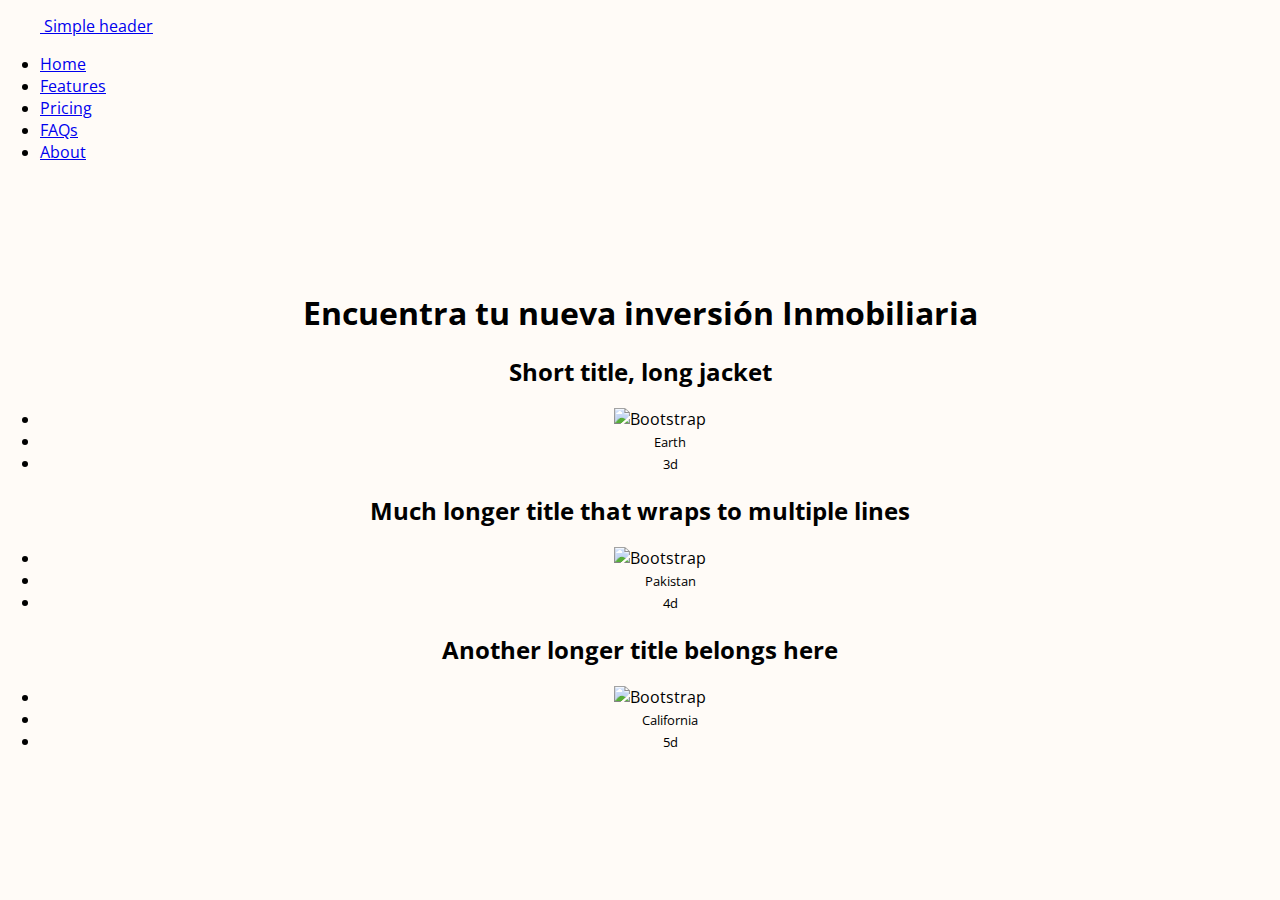
==== index.html @ 2a52db9a "Primer commit" ====
<!DOCTYPE html>
<html lang="en">
<head>
    <meta charset="UTF-8">
    <meta http-equiv="X-UA-Compatible" content="IE=edge">
    <meta name="viewport" content="width=device-width, initial-scale=1.0">
    <link rel="preconnect" href="https://fonts.googleapis.com">
    <link rel="preconnect" href="https://fonts.gstatic.com" crossorigin>
    <link href="https://fonts.googleapis.com/css2?family=Alegreya:wght@500;700;900&family=Open+Sans:wght@400;700&family=Slabo+27px&display=swap" rel="stylesheet">
    <link href="https://cdn.jsdelivr.net/npm/bootstrap@5.1.3/dist/css/bootstrap.min.css" rel="stylesheet" integrity="sha384-1BmE4kWBq78iYhFldvKuhfTAU6auU8tT94WrHftjDbrCEXSU1oBoqyl2QvZ6jIW3" crossorigin="anonymous">
    <link rel="stylesheet" href="output.css">
    <title>Inmobiliaria</title>
</head>
<body>
    <header class="d-flex flex-wrap justify-content-center py-3 mb-4 border-bottom">
        <a href="/" class="d-flex align-items-center mb-3 mb-md-0 me-md-auto text-dark text-decoration-none">
          <svg class="bi me-2" width="40" height="32"><use xlink:href="#bootstrap"></use></svg>
          <span class="fs-4">Simple header</span>
        </a>

        <ul class="nav nav-pills">
          <li class="nav-item"><a href="#" class="nav-link active" aria-current="page">Home</a></li>
          <li class="nav-item"><a href="#" class="nav-link">Features</a></li>
          <li class="nav-item"><a href="#" class="nav-link">Pricing</a></li>
          <li class="nav-item"><a href="#" class="nav-link">FAQs</a></li>
          <li class="nav-item"><a href="#" class="nav-link">About</a></li>
        </ul>
      </header>

    <main class="main">
        <h1>Encuentra tu nueva inversión Inmobiliaria</h1>

        <section>
        <div class="row row-cols-1 row-cols-lg-3 align-items-stretch g-4 py-5">
            <div class="col">
              <div class="card card-cover h-100 overflow-hidden text-white bg-dark rounded-5 shadow-lg" style="background-image: url('unsplash-photo-1.jpg');">
                <div class="d-flex flex-column h-100 p-5 pb-3 text-white text-shadow-1">
                  <h2 class="pt-5 mt-5 mb-4 display-6 lh-1 fw-bold">Short title, long jacket</h2>
                  <ul class="d-flex list-unstyled mt-auto">
                    <li class="me-auto">
                      <img src="https://github.com/twbs.png" alt="Bootstrap" width="32" height="32" class="rounded-circle border border-white">
                    </li>
                    <li class="d-flex align-items-center me-3">
                      <svg class="bi me-2" width="1em" height="1em"><use xlink:href="#geo-fill"></use></svg>
                      <small>Earth</small>
                    </li>
                    <li class="d-flex align-items-center">
                      <svg class="bi me-2" width="1em" height="1em"><use xlink:href="#calendar3"></use></svg>
                      <small>3d</small>
                    </li>
                  </ul>
                </div>
              </div>
            </div>

            <div class="col">
              <div class="card card-cover h-100 overflow-hidden text-white bg-dark rounded-5 shadow-lg" style="background-image: url('unsplash-photo-2.jpg');">
                <div class="d-flex flex-column h-100 p-5 pb-3 text-white text-shadow-1">
                  <h2 class="pt-5 mt-5 mb-4 display-6 lh-1 fw-bold">Much longer title that wraps to multiple lines</h2>
                  <ul class="d-flex list-unstyled mt-auto">
                    <li class="me-auto">
                      <img src="https://github.com/twbs.png" alt="Bootstrap" width="32" height="32" class="rounded-circle border border-white">
                    </li>
                    <li class="d-flex align-items-center me-3">
                      <svg class="bi me-2" width="1em" height="1em"><use xlink:href="#geo-fill"></use></svg>
                      <small>Pakistan</small>
                    </li>
                    <li class="d-flex align-items-center">
                      <svg class="bi me-2" width="1em" height="1em"><use xlink:href="#calendar3"></use></svg>
                      <small>4d</small>
                    </li>
                  </ul>
                </div>
              </div>
            </div>

            <div class="col">
              <div class="card card-cover h-100 overflow-hidden text-white bg-dark rounded-5 shadow-lg" style="background-image: url('unsplash-photo-3.jpg');">
                <div class="d-flex flex-column h-100 p-5 pb-3 text-shadow-1">
                  <h2 class="pt-5 mt-5 mb-4 display-6 lh-1 fw-bold">Another longer title belongs here</h2>
                  <ul class="d-flex list-unstyled mt-auto">
                    <li class="me-auto">
                      <img src="https://github.com/twbs.png" alt="Bootstrap" width="32" height="32" class="rounded-circle border border-white">
                    </li>
                    <li class="d-flex align-items-center me-3">
                      <svg class="bi me-2" width="1em" height="1em"><use xlink:href="#geo-fill"></use></svg>
                      <small>California</small>
                    </li>
                    <li class="d-flex align-items-center">
                      <svg class="bi me-2" width="1em" height="1em"><use xlink:href="#calendar3"></use></svg>
                      <small>5d</small>
                    </li>
                  </ul>
                </div>
              </div>
            </div>
          </div>
        </section>

    </main>

</body>

</html>
---- output.css ----
body {
  background-color: #fffbf7;
  margin: 0;
  font-family: "Open Sans", sans-serif;
}

.navbar-brand img {
  max-width: 5rem;
}

.header {
  position: fixed;
  top: 0;
  left: 0;
  right: 0;
  background-color: #fffbf7;
}

.main {
  margin-top: 8rem;
  text-align: center;
}

/*# sourceMappingURL=output.css.map */
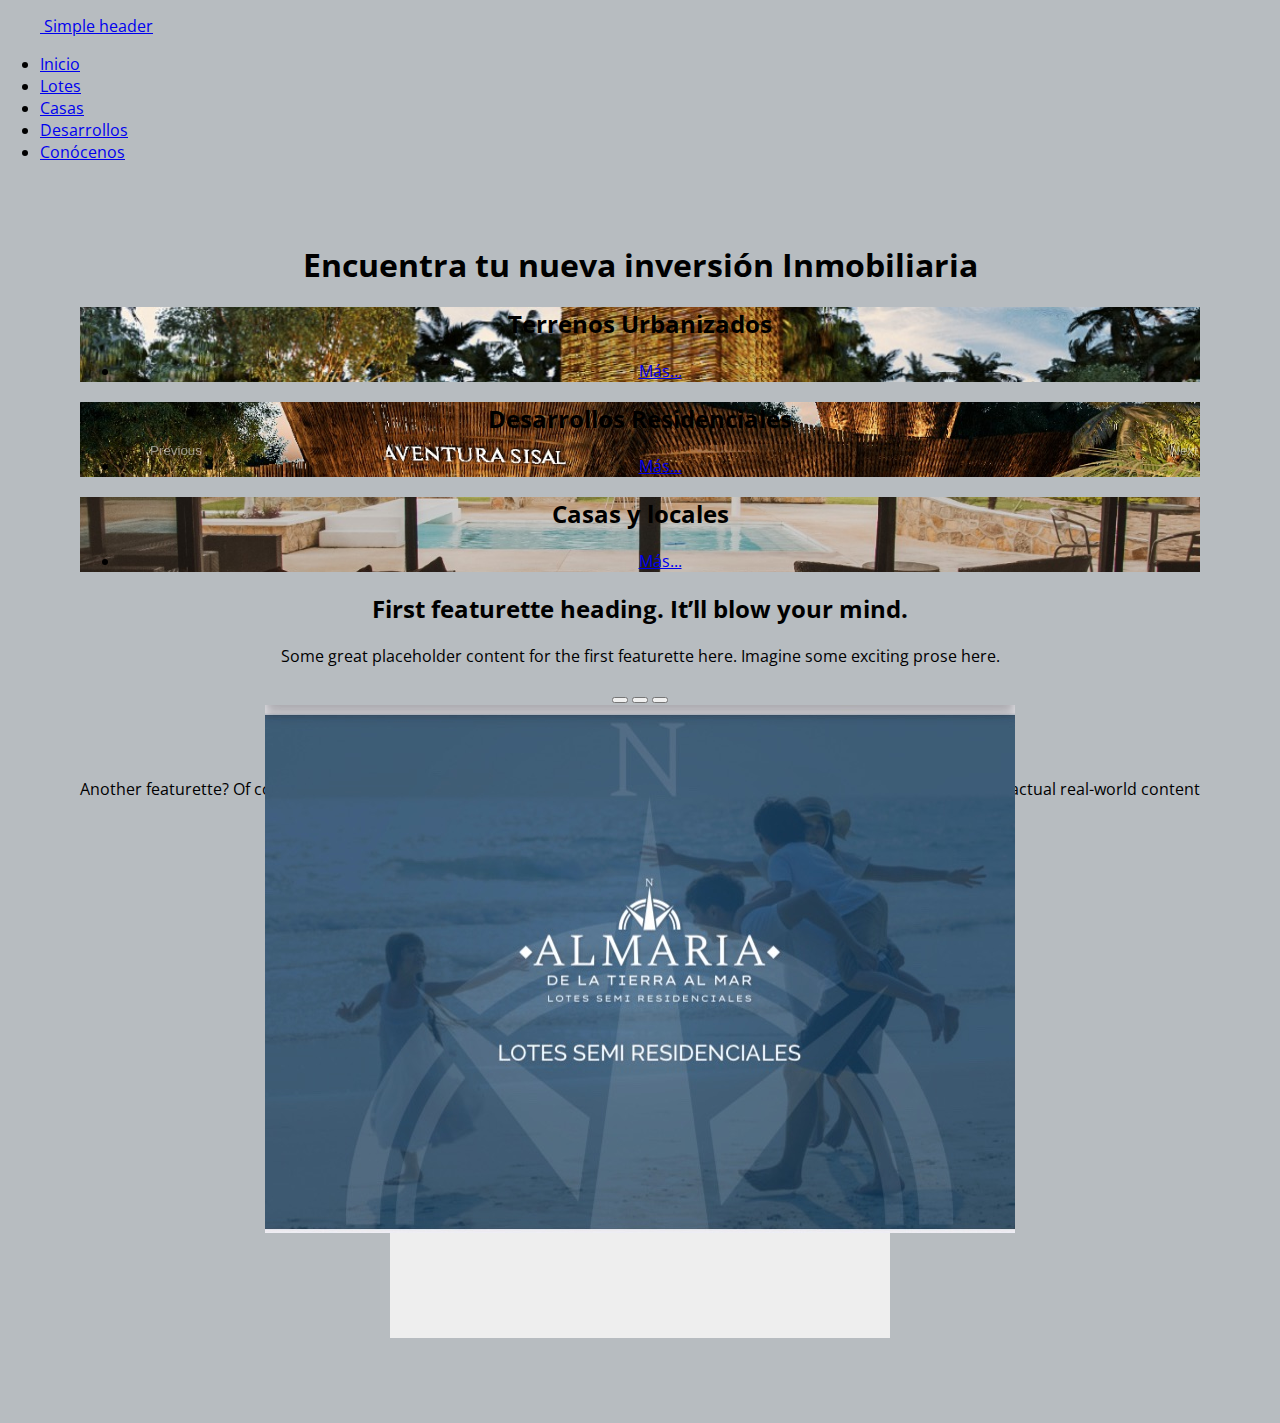
==== commit 20eb60eb: "Proyecto 1" ====
--- a/index.html
+++ b/index.html
@@ -13,40 +13,34 @@
 </head>
 <body>
     <header class="d-flex flex-wrap justify-content-center py-3 mb-4 border-bottom">
-        <a href="/" class="d-flex align-items-center mb-3 mb-md-0 me-md-auto text-dark text-decoration-none">
-          <svg class="bi me-2" width="40" height="32"><use xlink:href="#bootstrap"></use></svg>
+        <a href="#" class="d-flex align-items-center mb-3 mb-md-0 me-md-auto text-dark text-decoration-none">
+          <svg class="bi me-2" width="40" height="32"><use src="assets/Gif/Logo.gif"></use></svg>
           <span class="fs-4">Simple header</span>
         </a>
 
         <ul class="nav nav-pills">
-          <li class="nav-item"><a href="#" class="nav-link active" aria-current="page">Home</a></li>
-          <li class="nav-item"><a href="#" class="nav-link">Features</a></li>
-          <li class="nav-item"><a href="#" class="nav-link">Pricing</a></li>
-          <li class="nav-item"><a href="#" class="nav-link">FAQs</a></li>
-          <li class="nav-item"><a href="#" class="nav-link">About</a></li>
+          <li class="nav-item"><a href="#" class="nav-link active" aria-current="page">Inicio</a></li>
+          <li class="nav-item"><a href="#" class="nav-link">Lotes</a></li>
+          <li class="nav-item"><a href="#" class="nav-link">Casas</a></li>
+          <li class="nav-item"><a href="#" class="nav-link">Desarrollos</a></li>
+          <li class="nav-item"><a href="#" class="nav-link">Conócenos</a></li>
         </ul>
       </header>
 
     <main class="main">
         <h1>Encuentra tu nueva inversión Inmobiliaria</h1>
 
-        <section>
-        <div class="row row-cols-1 row-cols-lg-3 align-items-stretch g-4 py-5">
+        <section class="">
+        <div class="row row-cols-1 row-cols-md-3 align-items-stretch g-4 py-5">
             <div class="col">
-              <div class="card card-cover h-100 overflow-hidden text-white bg-dark rounded-5 shadow-lg" style="background-image: url('unsplash-photo-1.jpg');">
+              <div class="card card-cover h-100 overflow-hidden text-white bg-dark rounded-5 shadow-lg" style="background-image: url('assets/Sinan/Sinan1.jpg');">
                 <div class="d-flex flex-column h-100 p-5 pb-3 text-white text-shadow-1">
-                  <h2 class="pt-5 mt-5 mb-4 display-6 lh-1 fw-bold">Short title, long jacket</h2>
+                    <h2 class="pt-5 mt-5 mb-4 display-6 lh-1 fw-bold">Terrenos Urbanizados</h2>
                   <ul class="d-flex list-unstyled mt-auto">
-                    <li class="me-auto">
-                      <img src="https://github.com/twbs.png" alt="Bootstrap" width="32" height="32" class="rounded-circle border border-white">
-                    </li>
-                    <li class="d-flex align-items-center me-3">
-                      <svg class="bi me-2" width="1em" height="1em"><use xlink:href="#geo-fill"></use></svg>
-                      <small>Earth</small>
-                    </li>
                     <li class="d-flex align-items-center">
-                      <svg class="bi me-2" width="1em" height="1em"><use xlink:href="#calendar3"></use></svg>
-                      <small>3d</small>
+                        <a href="#" class="btn btn-info">
+                            Más...
+                        </a>
                     </li>
                   </ul>
                 </div>
@@ -54,20 +48,14 @@
             </div>
 
             <div class="col">
-              <div class="card card-cover h-100 overflow-hidden text-white bg-dark rounded-5 shadow-lg" style="background-image: url('unsplash-photo-2.jpg');">
+              <div class="card card-cover h-100 overflow-hidden text-white bg-dark rounded-5 shadow-lg" style="background-image: url('assets/Nikte/Nikte4.jpg');">
                 <div class="d-flex flex-column h-100 p-5 pb-3 text-white text-shadow-1">
-                  <h2 class="pt-5 mt-5 mb-4 display-6 lh-1 fw-bold">Much longer title that wraps to multiple lines</h2>
+                    <h2 class="pt-5 mt-5 mb-4 display-6 lh-1 fw-bold">Desarrollos Residenciales</h2>
                   <ul class="d-flex list-unstyled mt-auto">
-                    <li class="me-auto">
-                      <img src="https://github.com/twbs.png" alt="Bootstrap" width="32" height="32" class="rounded-circle border border-white">
-                    </li>
                     <li class="d-flex align-items-center me-3">
-                      <svg class="bi me-2" width="1em" height="1em"><use xlink:href="#geo-fill"></use></svg>
-                      <small>Pakistan</small>
-                    </li>
-                    <li class="d-flex align-items-center">
-                      <svg class="bi me-2" width="1em" height="1em"><use xlink:href="#calendar3"></use></svg>
-                      <small>4d</small>
+                        <a href="#" class="btn btn-info">
+                            Más...
+                        </a>
                     </li>
                   </ul>
                 </div>
@@ -75,20 +63,14 @@
             </div>
 
             <div class="col">
-              <div class="card card-cover h-100 overflow-hidden text-white bg-dark rounded-5 shadow-lg" style="background-image: url('unsplash-photo-3.jpg');">
+              <div class="card card-cover h-100 overflow-hidden text-white bg-dark rounded-5 shadow-lg" style="background-image: url('assets/casas/Dzitya5.jpg');">
                 <div class="d-flex flex-column h-100 p-5 pb-3 text-shadow-1">
-                  <h2 class="pt-5 mt-5 mb-4 display-6 lh-1 fw-bold">Another longer title belongs here</h2>
+                  <h2 class="pt-5 mt-5 mb-4 display-6 lh-1 fw-bold"> Casas y locales</h2>
                   <ul class="d-flex list-unstyled mt-auto">
-                    <li class="me-auto">
-                      <img src="https://github.com/twbs.png" alt="Bootstrap" width="32" height="32" class="rounded-circle border border-white">
-                    </li>
                     <li class="d-flex align-items-center me-3">
-                      <svg class="bi me-2" width="1em" height="1em"><use xlink:href="#geo-fill"></use></svg>
-                      <small>California</small>
-                    </li>
-                    <li class="d-flex align-items-center">
-                      <svg class="bi me-2" width="1em" height="1em"><use xlink:href="#calendar3"></use></svg>
-                      <small>5d</small>
+                     <a href="#" class="btn btn-info">
+                            Más...
+                        </a>
                     </li>
                   </ul>
                 </div>
@@ -97,6 +79,62 @@
           </div>
         </section>
 
+        <section>
+            <article>
+                <div class="row featurette">
+                    <div class="col-md-7">
+                        <h2 class="featurette-heading">First featurette heading. <span class="text-muted">It’ll blow your mind.</span></h2>
+                        <p class="lead">Some great placeholder content for the first featurette here. Imagine some exciting prose here.</p>
+                    </div>
+                    <div class="col-md-5">
+                        <div id="carouselExampleIndicators" class="carousel slide" data-bs-ride="carousel">
+                            <div class="carousel-indicators">
+                              <button type="button" data-bs-target="#carouselExampleIndicators" data-bs-slide-to="0" class="active" aria-current="true" aria-label="Slide 1"></button>
+                              <button type="button" data-bs-target="#carouselExampleIndicators" data-bs-slide-to="1" aria-label="Slide 2"></button>
+                              <button type="button" data-bs-target="#carouselExampleIndicators" data-bs-slide-to="2" aria-label="Slide 3"></button>
+                            </div>
+                            <div class="carousel-inner">
+                              <div class="carousel-item active">
+                                <img src="assets/Almalaria/logo.jpg" class="d-block w-100" alt="...">
+                              </div>
+                              <div class="carousel-item">
+                                <img src="assets/Almalaria/alma1.jpg" class="d-block w-100" alt="...">
+                              </div>
+                              <div class="carousel-item">
+                                <img src="assets/Almalaria/almaMap.jpg" class="d-block w-100" alt="...">
+                              </div>
+                            </div>
+                            <button class="carousel-control-prev" type="button" data-bs-target="#carouselExampleIndicators" data-bs-slide="prev">
+                              <span class="carousel-control-prev-icon" aria-hidden="true"></span>
+                              <span class="visually-hidden">Previous</span>
+                            </button>
+                            <button class="carousel-control-next" type="button" data-bs-target="#carouselExampleIndicators" data-bs-slide="next">
+                              <span class="carousel-control-next-icon" aria-hidden="true"></span>
+                              <span class="visually-hidden">Next</span>
+                            </button>
+                          </div>
+                    </div>
+                </div>
+            </article>
+
+            <article>
+                <div class="row featurette">
+                    <div class="col-md-7 order-md-2">
+                      <h2 class="featurette-heading">Oh yeah, it’s that good. <span class="text-muted">See for yourself.</span></h2>
+                      <p class="lead">Another featurette? Of course. More placeholder content here to give you an idea of how this layout would work with some actual real-world content in place.</p>
+                    </div>
+
+                    <div class="col-md-5 order-md-1">
+                        <svg class="bd-placeholder-img bd-placeholder-img-lg featurette-image img-fluid mx-auto" width="500" height="500" xmlns="http://www.w3.org/2000/svg" role="img" aria-label="Placeholder: 500x500" preserveAspectRatio="xMidYMid slice" focusable="false">
+                            <title>Placeholder</title>
+                            <rect width="100%" height="100%" fill="#eee"></rect>
+                            <text x="50%" y="50%" fill="#aaa" dy=".3em">500x500</text>
+                        </svg>
+                    </div>
+                  </div>
+            </article>
+        </section>
+
     </main>
 
 </body>
--- a/output.css
+++ b/output.css
@@ -1,24 +1,89 @@
+[type=button]:not(:disabled), [type=reset]:not(:disabled), [type=submit]:not(:disabled), button:not(:disabled) {
+  cursor: pointer;
+}
+
+.carousel-control-next {
+  right: 0;
+}
+
+.carousel-control-next, .carousel-control-prev {
+  position: absolute;
+  top: 0;
+  bottom: 0;
+  z-index: 1;
+  display: flex;
+  align-items: center;
+  justify-content: center;
+  width: 15%;
+  padding: 0;
+  color: #fff;
+  text-align: center;
+  background: 0 0;
+  border: 0;
+  opacity: 0.5;
+  transition: opacity 0.15s ease;
+}
+
 body {
-  background-color: #fffbf7;
+  background-color: #b7bcc0;
   margin: 0;
   font-family: "Open Sans", sans-serif;
 }
 
-.navbar-brand img {
-  max-width: 5rem;
-}
-
 .header {
-  position: fixed;
-  top: 0;
-  left: 0;
-  right: 0;
-  background-color: #fffbf7;
+  margin: 3em;
 }
 
 .main {
-  margin-top: 8rem;
+  margin: 5rem;
   text-align: center;
 }
 
+.card-cover {
+  background-repeat: no-repeat;
+  background-position: center center;
+  background-size: cover;
+}
+
+.carousel-item-next, .carousel-item-prev, .carousel-item.active {
+  display: block;
+}
+
+.carousel-item {
+  position: relative;
+  display: none;
+  float: left;
+  width: 100%;
+  margin-right: -100%;
+  -webkit-backface-visibility: hidden;
+  backface-visibility: hidden;
+  transition: transform 0.6s ease-in-out;
+}
+
+.carousel-control-next {
+  right: 0;
+}
+
+.carousel-control-next, .carousel-control-prev {
+  position: absolute;
+  top: 0;
+  bottom: 0;
+  z-index: 1;
+  display: flex;
+  align-items: center;
+  justify-content: center;
+  width: 15%;
+  padding: 0;
+  color: #fff;
+  text-align: center;
+  background: 0 0;
+  border: 0;
+  opacity: 0.5;
+  transition: opacity 0.15s ease;
+}
+
+[type=button], [type=reset], [type=submit], button {
+  -webkit-appearance: button;
+}
+
 /*# sourceMappingURL=output.css.map */
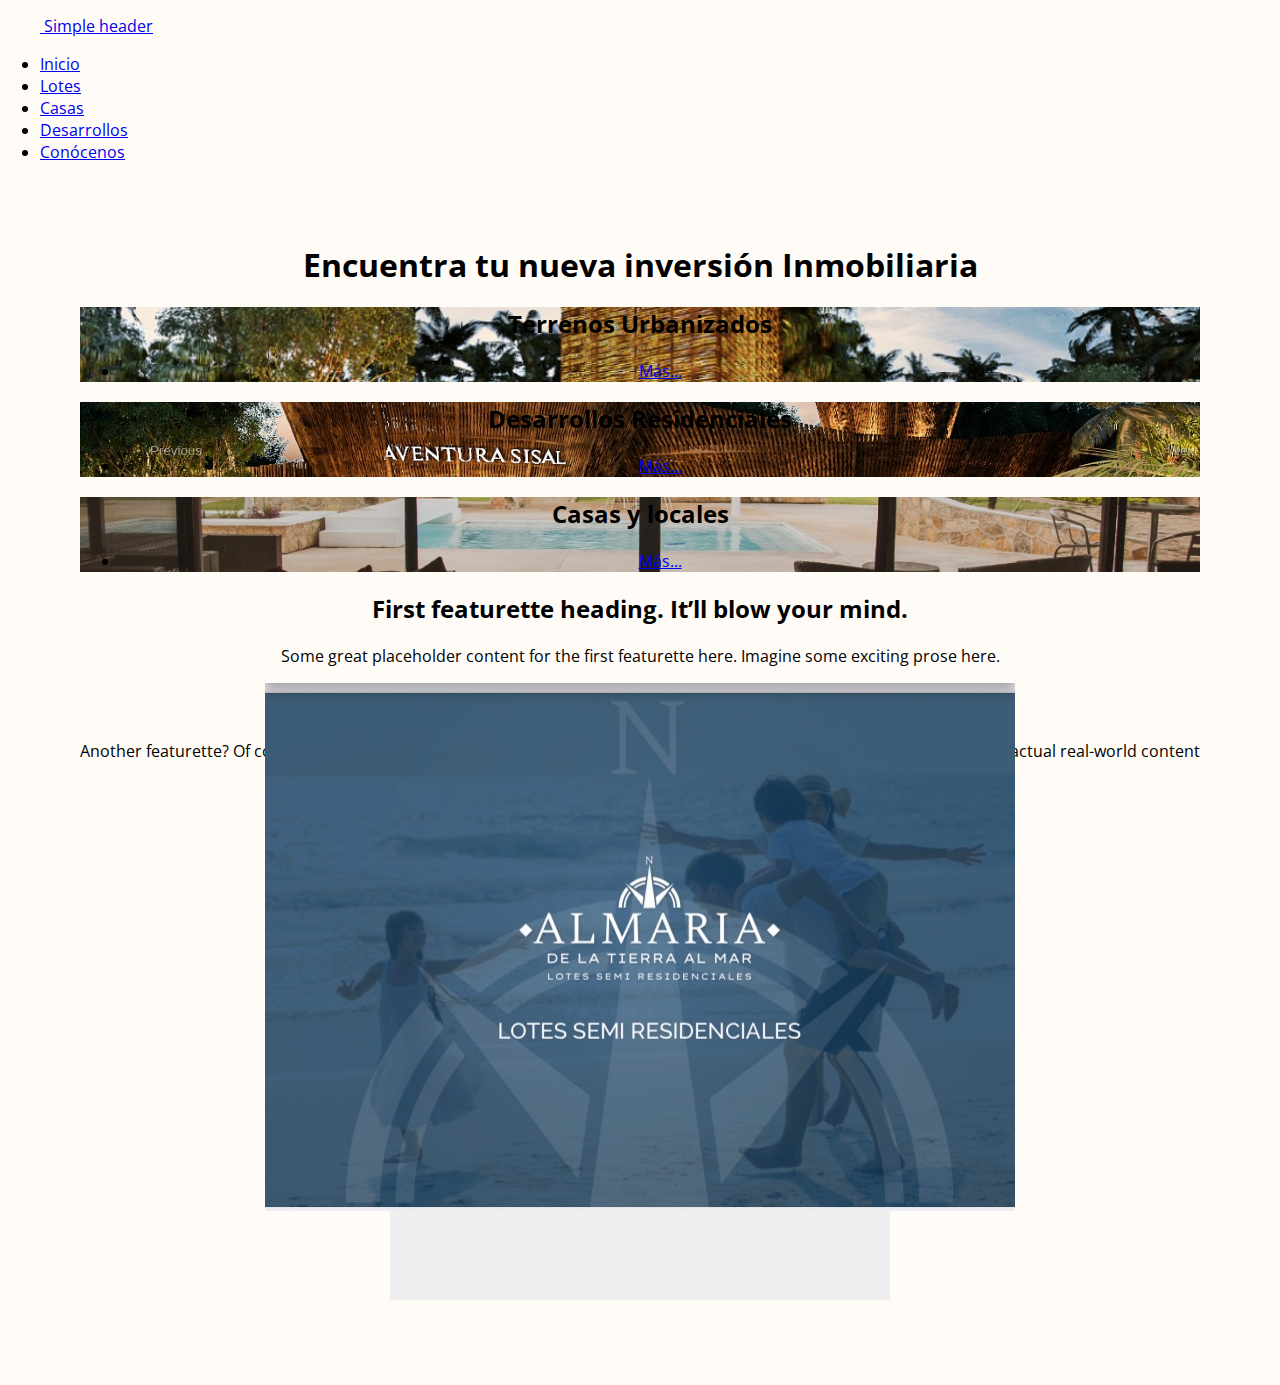
==== commit 97449df5: "carrucel" ====
--- a/index.html
+++ b/index.html
@@ -87,12 +87,7 @@
                         <p class="lead">Some great placeholder content for the first featurette here. Imagine some exciting prose here.</p>
                     </div>
                     <div class="col-md-5">
-                        <div id="carouselExampleIndicators" class="carousel slide" data-bs-ride="carousel">
-                            <div class="carousel-indicators">
-                              <button type="button" data-bs-target="#carouselExampleIndicators" data-bs-slide-to="0" class="active" aria-current="true" aria-label="Slide 1"></button>
-                              <button type="button" data-bs-target="#carouselExampleIndicators" data-bs-slide-to="1" aria-label="Slide 2"></button>
-                              <button type="button" data-bs-target="#carouselExampleIndicators" data-bs-slide-to="2" aria-label="Slide 3"></button>
-                            </div>
+                        <div id="carouselExampleControls" class="carousel slide" data-bs-ride="carousel">
                             <div class="carousel-inner">
                               <div class="carousel-item active">
                                 <img src="assets/Almalaria/logo.jpg" class="d-block w-100" alt="...">
@@ -104,11 +99,11 @@
                                 <img src="assets/Almalaria/almaMap.jpg" class="d-block w-100" alt="...">
                               </div>
                             </div>
-                            <button class="carousel-control-prev" type="button" data-bs-target="#carouselExampleIndicators" data-bs-slide="prev">
+                            <button class="carousel-control-prev" type="button" data-bs-target="#carouselExampleControls" data-bs-slide="prev">
                               <span class="carousel-control-prev-icon" aria-hidden="true"></span>
                               <span class="visually-hidden">Previous</span>
                             </button>
-                            <button class="carousel-control-next" type="button" data-bs-target="#carouselExampleIndicators" data-bs-slide="next">
+                            <button class="carousel-control-next" type="button" data-bs-target="#carouselExampleControls" data-bs-slide="next">
                               <span class="carousel-control-next-icon" aria-hidden="true"></span>
                               <span class="visually-hidden">Next</span>
                             </button>
--- a/output.css
+++ b/output.css
@@ -25,7 +25,7 @@
 }
 
 body {
-  background-color: #b7bcc0;
+  background-color: #fffbf7;
   margin: 0;
   font-family: "Open Sans", sans-serif;
 }
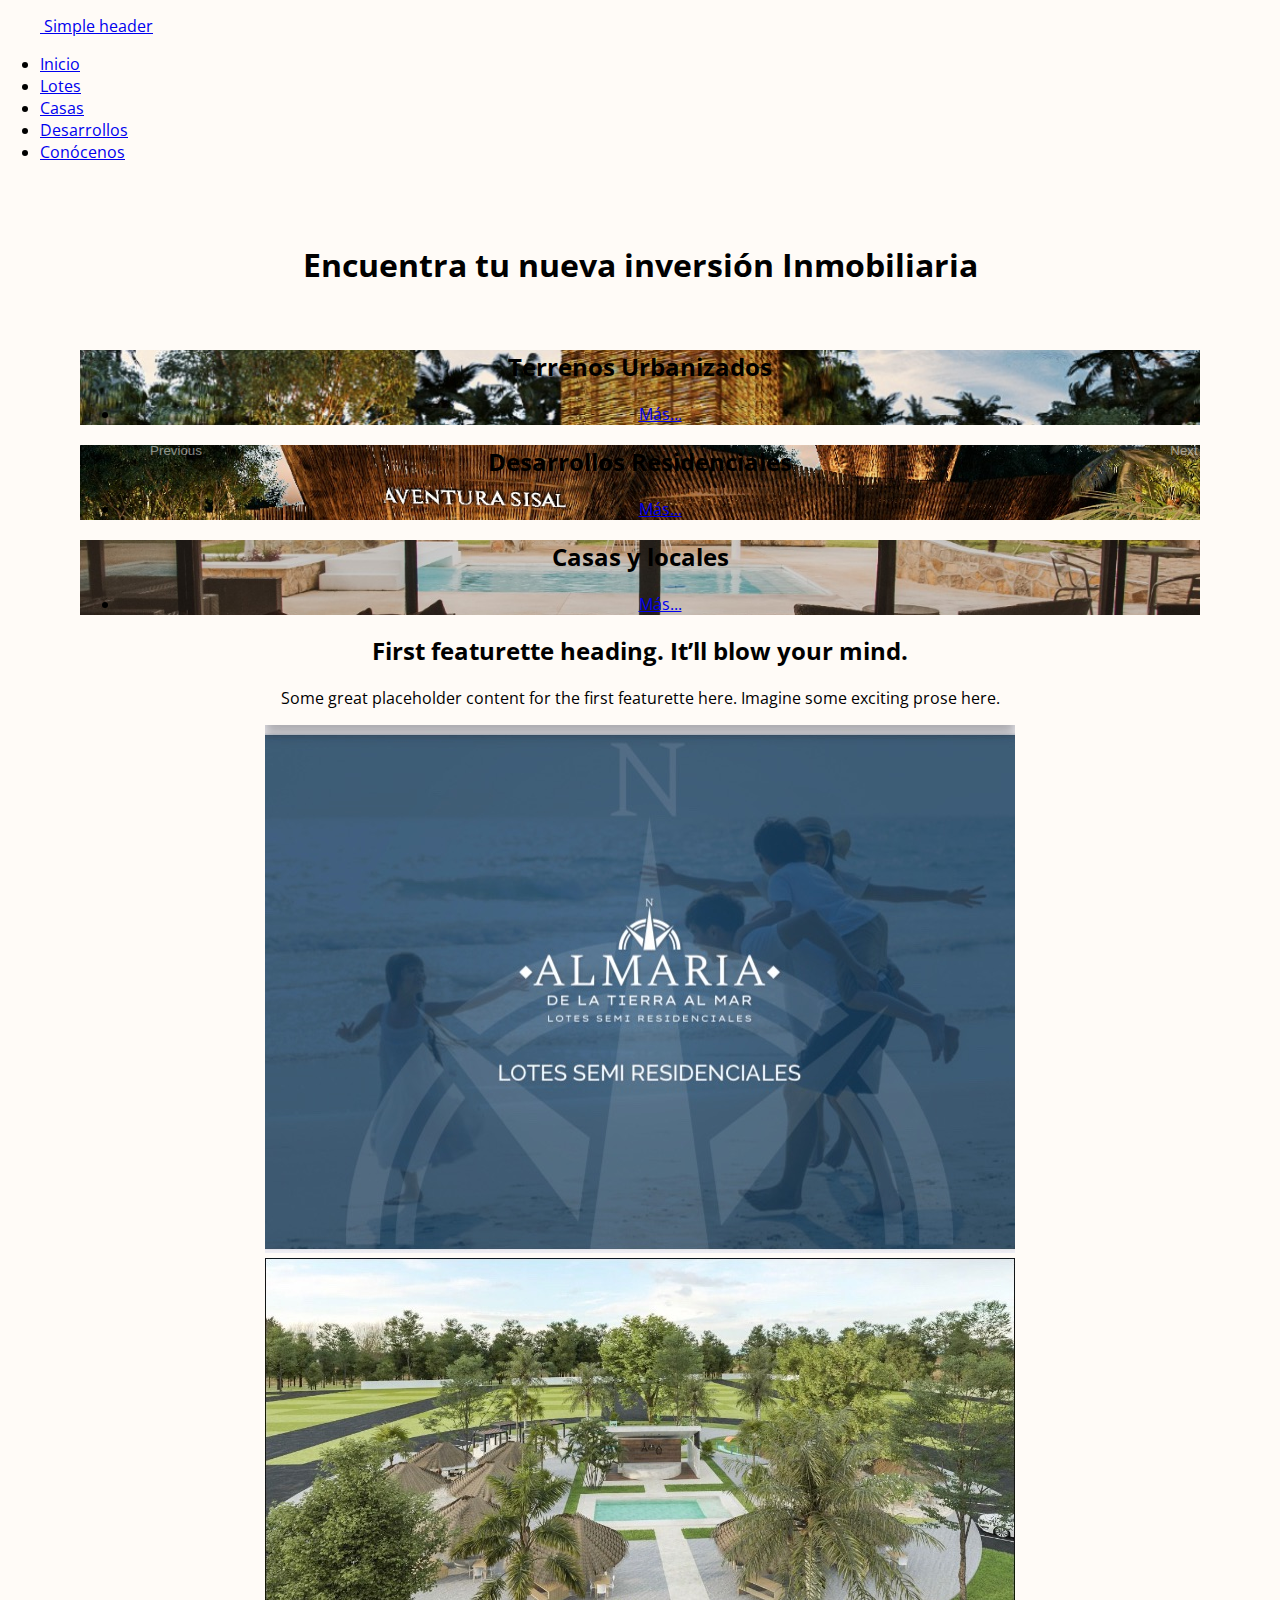
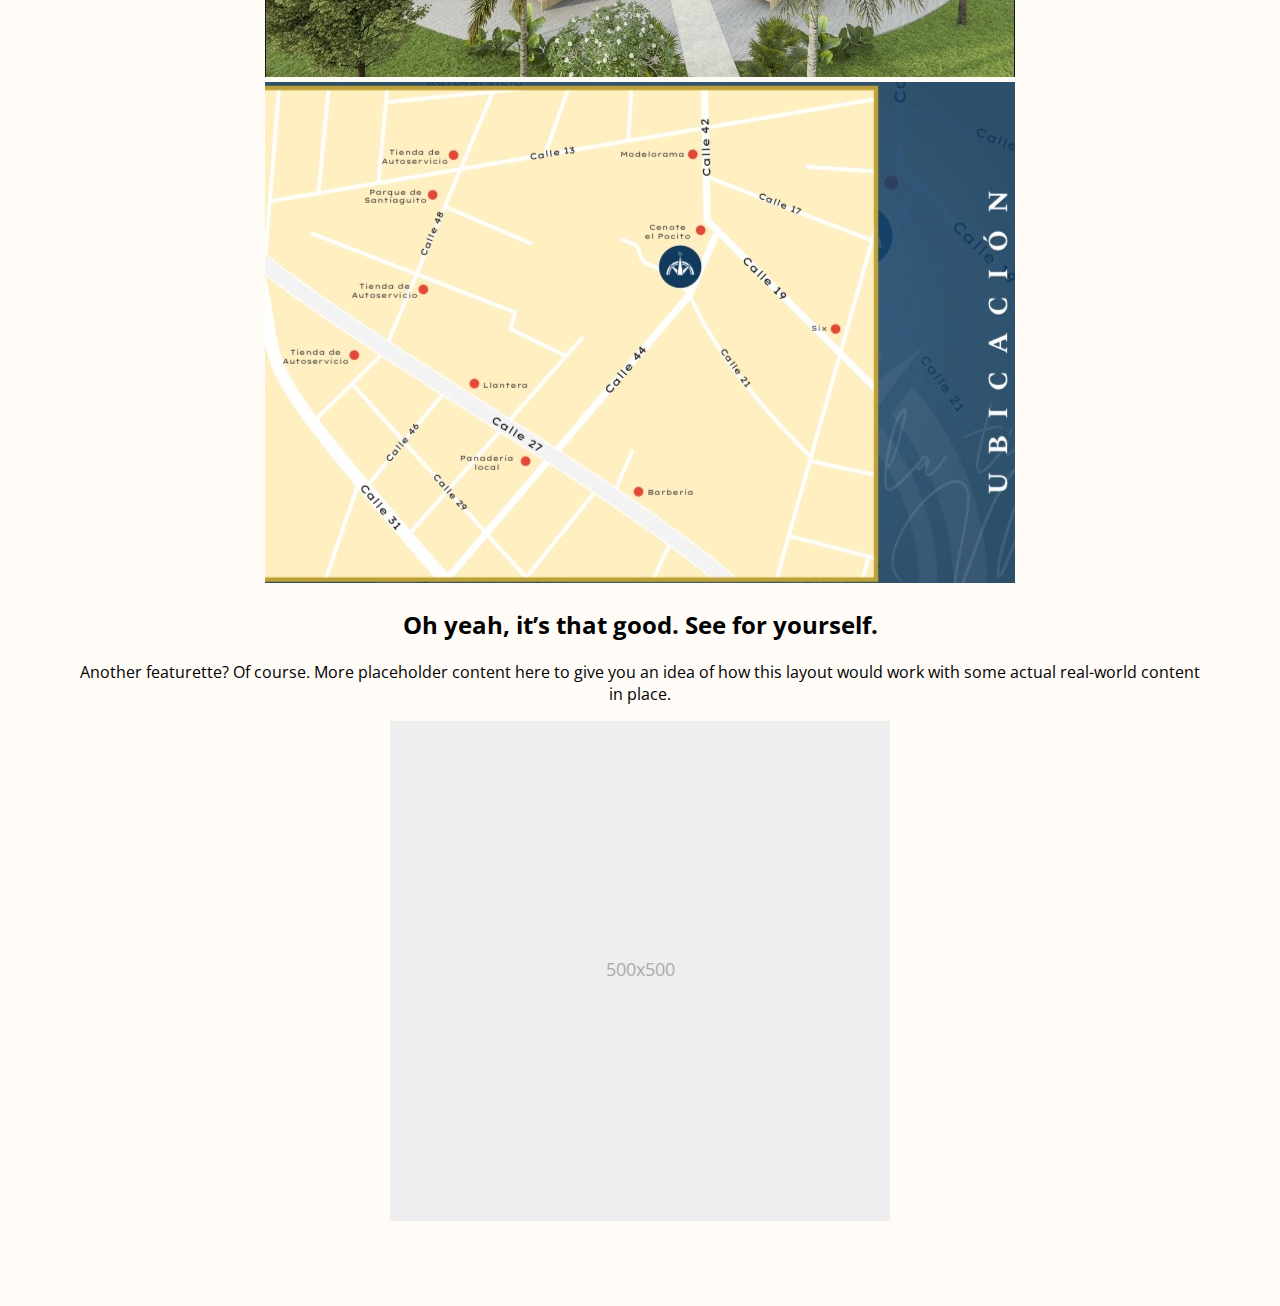
==== commit 78677982: "js bootstarp" ====
--- a/index.html
+++ b/index.html
@@ -20,7 +20,7 @@
 
         <ul class="nav nav-pills">
           <li class="nav-item"><a href="#" class="nav-link active" aria-current="page">Inicio</a></li>
-          <li class="nav-item"><a href="#" class="nav-link">Lotes</a></li>
+          <li class="nav-item"><a href="lotes.html" class="nav-link">Lotes</a></li>
           <li class="nav-item"><a href="#" class="nav-link">Casas</a></li>
           <li class="nav-item"><a href="#" class="nav-link">Desarrollos</a></li>
           <li class="nav-item"><a href="#" class="nav-link">Conócenos</a></li>
@@ -30,7 +30,7 @@
     <main class="main">
         <h1>Encuentra tu nueva inversión Inmobiliaria</h1>
 
-        <section class="">
+        <section class="galery">
         <div class="row row-cols-1 row-cols-md-3 align-items-stretch g-4 py-5">
             <div class="col">
               <div class="card card-cover h-100 overflow-hidden text-white bg-dark rounded-5 shadow-lg" style="background-image: url('assets/Sinan/Sinan1.jpg');">
@@ -131,7 +131,8 @@
         </section>
 
     </main>
-
+    <script src="https://cdn.jsdelivr.net/npm/bootstrap@5.1.3/dist/js/bootstrap.bundle.min.js" integrity="sha384-ka7Sk0Gln4gmtz2MlQnikT1wXgYsOg+OMhuP+IlRH9sENBO0LRn5q+8nbTov4+1p" crossorigin="anonymous"></script>
+   
 </body>
 
 </html>--- a/output.css
+++ b/output.css
@@ -39,51 +39,41 @@
   text-align: center;
 }
 
+h1 {
+  margin-bottom: 2em;
+}
+
 .card-cover {
   background-repeat: no-repeat;
   background-position: center center;
   background-size: cover;
 }
 
-.carousel-item-next, .carousel-item-prev, .carousel-item.active {
-  display: block;
+.bd-placeholder-img-lg {
+  font-size: calc(1.475rem + 2.7vw);
 }
 
-.carousel-item {
-  position: relative;
-  display: none;
-  float: left;
-  width: 100%;
-  margin-right: -100%;
-  -webkit-backface-visibility: hidden;
-  backface-visibility: hidden;
-  transition: transform 0.6s ease-in-out;
+.bd-placeholder-img {
+  font-size: 1.125rem;
+  text-anchor: middle;
+  -webkit-user-select: none;
+  -moz-user-select: none;
+  user-select: none;
 }
 
-.carousel-control-next {
+.carousel-indicators {
+  position: absolute;
   right: 0;
-}
-
-.carousel-control-next, .carousel-control-prev {
-  position: absolute;
-  top: 0;
   bottom: 0;
-  z-index: 1;
+  left: 0;
+  z-index: 2;
   display: flex;
-  align-items: center;
   justify-content: center;
-  width: 15%;
   padding: 0;
-  color: #fff;
-  text-align: center;
-  background: 0 0;
-  border: 0;
-  opacity: 0.5;
-  transition: opacity 0.15s ease;
-}
-
-[type=button], [type=reset], [type=submit], button {
-  -webkit-appearance: button;
+  margin-right: 15%;
+  margin-bottom: 1rem;
+  margin-left: 15%;
+  list-style: none;
 }
 
 /*# sourceMappingURL=output.css.map */
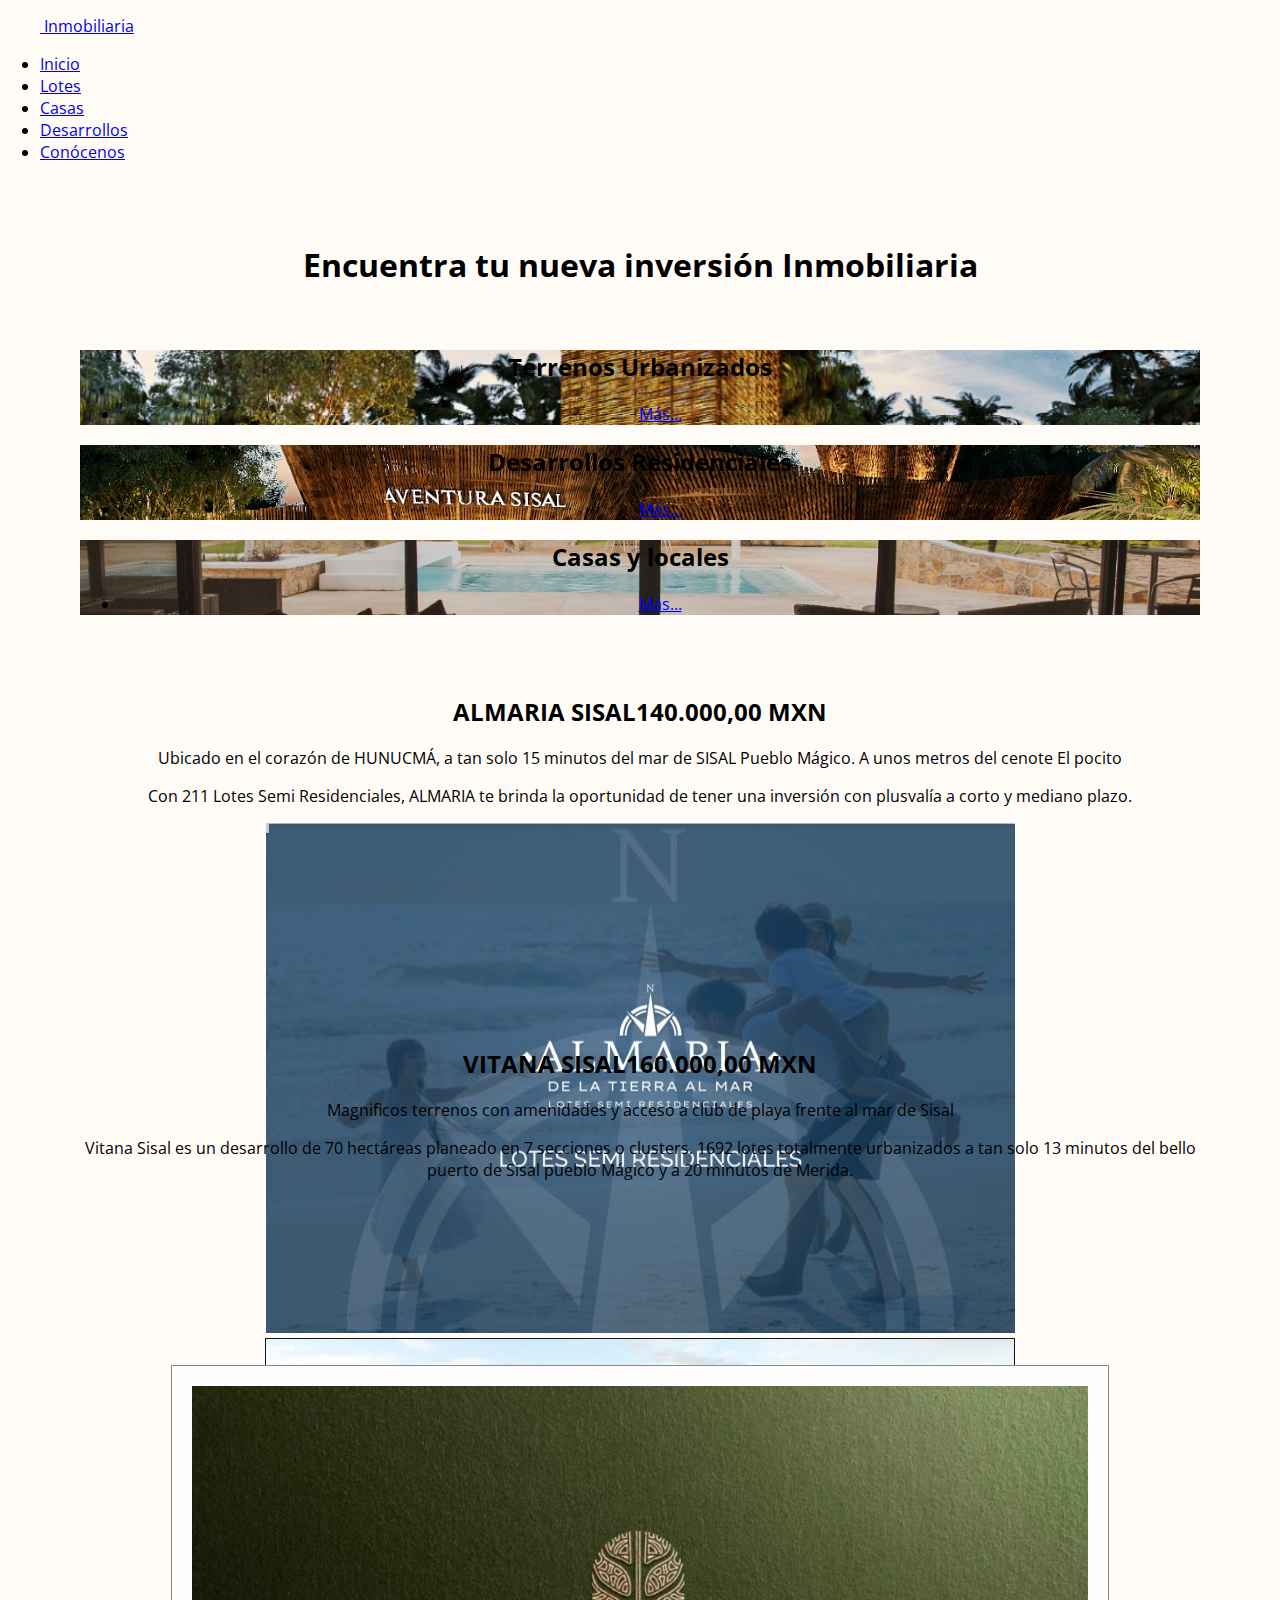
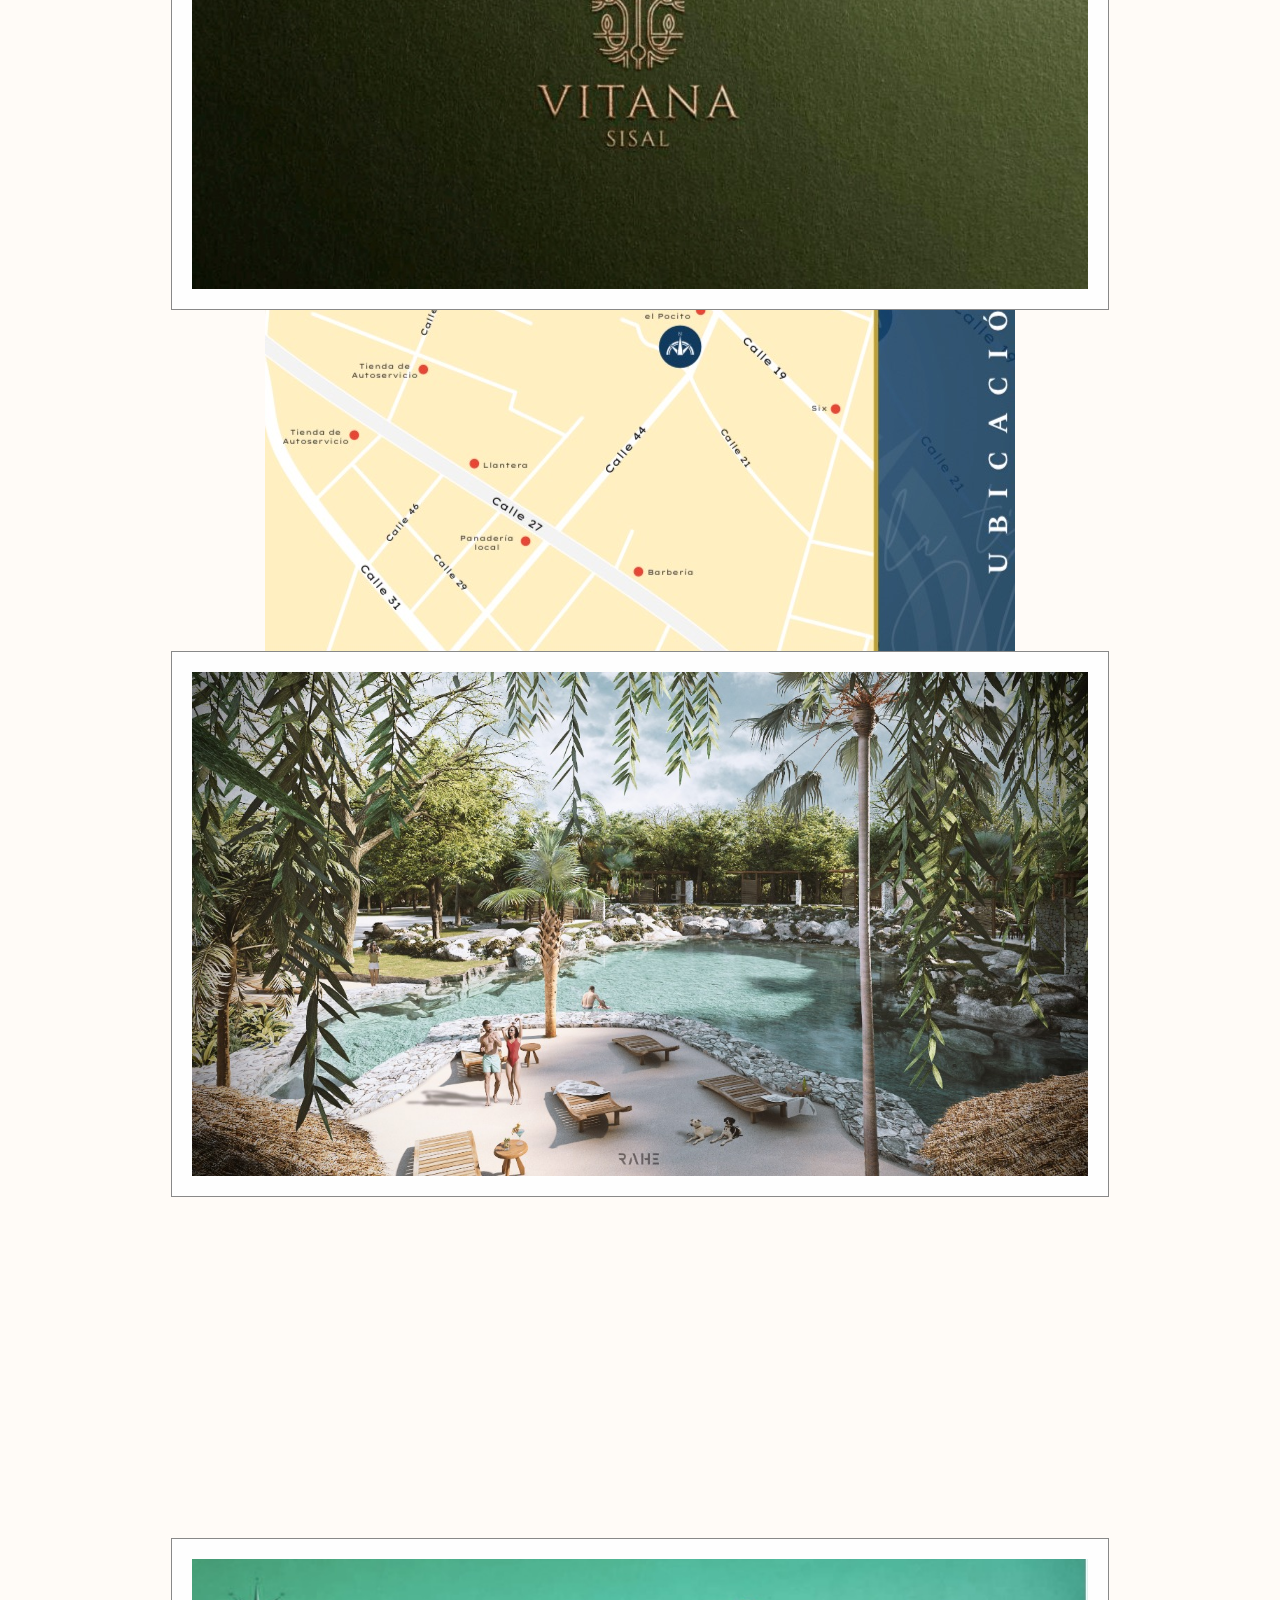
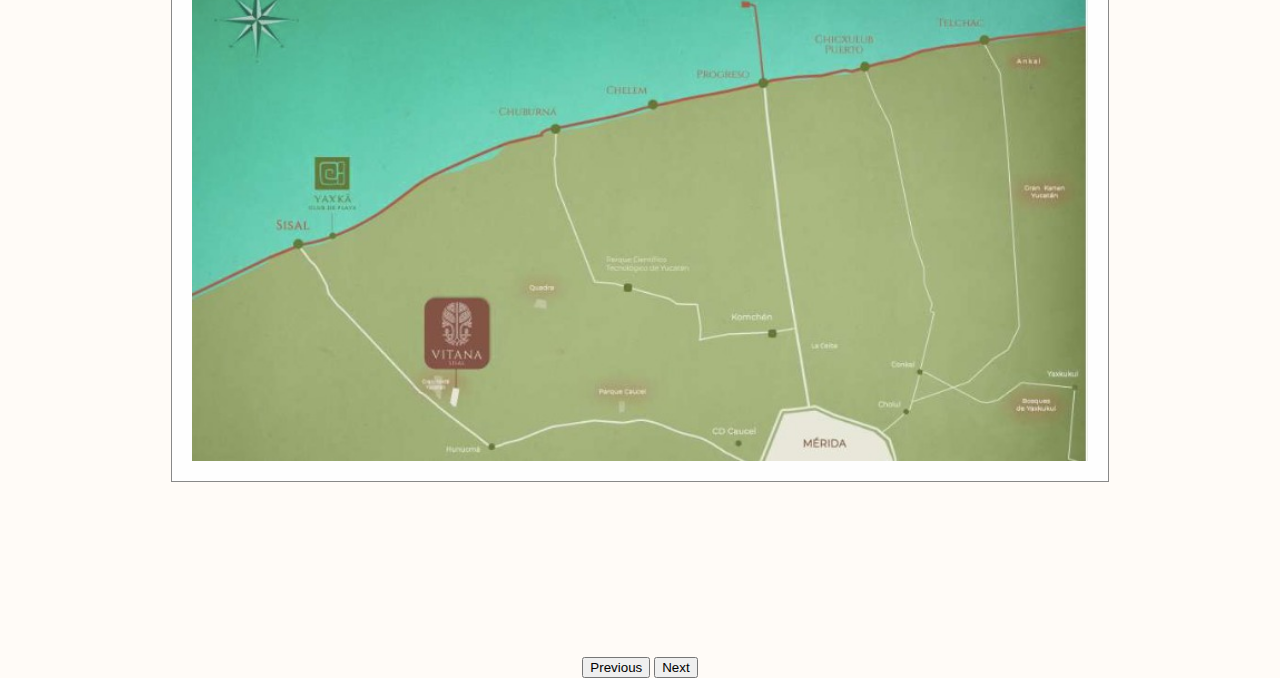
==== commit d40797ae: "mejoras a los carruceles" ====
--- a/index.html
+++ b/index.html
@@ -15,7 +15,7 @@
     <header class="d-flex flex-wrap justify-content-center py-3 mb-4 border-bottom">
         <a href="#" class="d-flex align-items-center mb-3 mb-md-0 me-md-auto text-dark text-decoration-none">
           <svg class="bi me-2" width="40" height="32"><use src="assets/Gif/Logo.gif"></use></svg>
-          <span class="fs-4">Simple header</span>
+          <span class="fs-4">Inmobiliaria</span>
         </a>
 
         <ul class="nav nav-pills">
@@ -30,6 +30,10 @@
     <main class="main">
         <h1>Encuentra tu nueva inversión Inmobiliaria</h1>
 
+        <div class="modal-dialog modal-dialog-centered modal-dialog-scrollable">
+          
+        </div>
+
         <section class="galery">
         <div class="row row-cols-1 row-cols-md-3 align-items-stretch g-4 py-5">
             <div class="col">
@@ -38,9 +42,17 @@
                     <h2 class="pt-5 mt-5 mb-4 display-6 lh-1 fw-bold">Terrenos Urbanizados</h2>
                   <ul class="d-flex list-unstyled mt-auto">
                     <li class="d-flex align-items-center">
-                        <a href="#" class="btn btn-info">
+                        <a id="myBtn" href="#" class="btn btn-info">
                             Más...
                         </a>
+                        <div id="myModal" class="modal">
+                            <!-- Modal content -->
+                            <div class="modal-content">
+                              <span class="close">&times;</span>
+                              <p>Some text in the Modal..</p>
+                            </div>
+
+                          </div>
                     </li>
                   </ul>
                 </div>
@@ -80,30 +92,44 @@
         </section>
 
         <section>
-            <article>
+            <article id="Almaria">
                 <div class="row featurette">
                     <div class="col-md-7">
-                        <h2 class="featurette-heading">First featurette heading. <span class="text-muted">It’ll blow your mind.</span></h2>
-                        <p class="lead">Some great placeholder content for the first featurette here. Imagine some exciting prose here.</p>
+                        <h2 class="featurette-heading">ALMARIA SISAL<span class="text-muted">140.000,00 MXN</span></h2>
+                        <p class="lead">Ubicado en el corazón de HUNUCMÁ, a tan solo 15 minutos del mar de SISAL Pueblo Mágico. A unos metros del cenote El pocito</p>
+                        <p>Con 211 Lotes Semi Residenciales, ALMARIA te brinda la oportunidad de tener una inversión con plusvalía a corto y mediano plazo.
+                        </p>
                     </div>
                     <div class="col-md-5">
-                        <div id="carouselExampleControls" class="carousel slide" data-bs-ride="carousel">
+                        <div id="carouselExampleControls1" class="carousel slide" data-bs-ride="carousel">
                             <div class="carousel-inner">
                               <div class="carousel-item active">
-                                <img src="assets/Almalaria/logo.jpg" class="d-block w-100" alt="...">
+                                <img id="img1" src="assets/Almalaria/logo.jpg" class="d-block w-100", modal-image alt="ALmalaria logo">
+                              </div>
+                              <!-- The Modal -->
+                              <div id="myModal1" class="modal">
+
+                                <!-- The Close Button -->
+                                <span class="close">&times;</span>
+
+                                <!-- Modal Content (The Image) -->
+                                <img class="modal-content" id="img01">
+
+                                <!-- Modal Caption (Image Text) -->
+                                <div id="caption"></div>
                               </div>
                               <div class="carousel-item">
-                                <img src="assets/Almalaria/alma1.jpg" class="d-block w-100" alt="...">
+                                <img src="assets/Almalaria/alma1.jpg" class="d-block w-100" alt="Almalaria">
                               </div>
                               <div class="carousel-item">
-                                <img src="assets/Almalaria/almaMap.jpg" class="d-block w-100" alt="...">
+                                <img src="assets/Almalaria/almaMap.jpg" class="d-block w-100" alt="Almalaria mapa">
                               </div>
                             </div>
-                            <button class="carousel-control-prev" type="button" data-bs-target="#carouselExampleControls" data-bs-slide="prev">
+                            <button class="carousel-control-prev" type="button" data-bs-target="#carouselExampleControls1" data-bs-slide="prev">
                               <span class="carousel-control-prev-icon" aria-hidden="true"></span>
                               <span class="visually-hidden">Previous</span>
                             </button>
-                            <button class="carousel-control-next" type="button" data-bs-target="#carouselExampleControls" data-bs-slide="next">
+                            <button class="carousel-control-next" type="button" data-bs-target="#carouselExampleControls1" data-bs-slide="next">
                               <span class="carousel-control-next-icon" aria-hidden="true"></span>
                               <span class="visually-hidden">Next</span>
                             </button>
@@ -112,27 +138,49 @@
                 </div>
             </article>
 
-            <article>
+            <article id="Vitana">
                 <div class="row featurette">
                     <div class="col-md-7 order-md-2">
-                      <h2 class="featurette-heading">Oh yeah, it’s that good. <span class="text-muted">See for yourself.</span></h2>
-                      <p class="lead">Another featurette? Of course. More placeholder content here to give you an idea of how this layout would work with some actual real-world content in place.</p>
+                      <h2 class="featurette-heading">VITANA SISAL<span class="text-muted">160.000,00 MXN</span></h2>
+                      <p class="lead">Magnificos terrenos con amenidades y acceso a club de playa frente al mar de Sisal</p>
+                      <p>
+                        Vitana Sisal es un desarrollo de 70 hectáreas planeado en 7 secciones o clusters. 1692 lotes totalmente urbanizados  a tan solo 13 minutos del bello puerto de Sisal pueblo Mágico y a 20 minutos de Merida.
+                        </p>
                     </div>
 
                     <div class="col-md-5 order-md-1">
-                        <svg class="bd-placeholder-img bd-placeholder-img-lg featurette-image img-fluid mx-auto" width="500" height="500" xmlns="http://www.w3.org/2000/svg" role="img" aria-label="Placeholder: 500x500" preserveAspectRatio="xMidYMid slice" focusable="false">
-                            <title>Placeholder</title>
-                            <rect width="100%" height="100%" fill="#eee"></rect>
-                            <text x="50%" y="50%" fill="#aaa" dy=".3em">500x500</text>
-                        </svg>
+                      <div id="carouselExampleControls2" class="carousel slide" data-bs-ride="carousel">
+                        <div class="carousel-inner">
+                          <div class="carousel-item active">
+                            <img id="modal-image" src="assets/Vitana/VitanaLogo.jpg" class="d-block w-100, modal-content" alt="...">
+                          </div>
+                          <div class="carousel-item">
+                            <img id="modal-image" src="assets/Vitana/Vit2.jpg" class="d-block w-100, modal-content" alt="...">
+                          </div>
+                          <div class="carousel-item">
+                            <img ide="modal-image" src="assets/Vitana/VitMapa.jpg" class="d-block w-100, modal-content" alt="...">
+                          </div>
+                        </div>
+                        <button class="carousel-control-prev" type="button" data-bs-target="#carouselExampleControls2" data-bs-slide="prev">
+                          <span class="carousel-control-prev-icon" aria-hidden="true"></span>
+                          <span class="visually-hidden">Previous</span>
+                        </button>
+                        <button class="carousel-control-next" type="button" data-bs-target="#carouselExampleControls2" data-bs-slide="next">
+                          <span class="carousel-control-next-icon" aria-hidden="true"></span>
+                          <span class="visually-hidden">Next</span>
+                        </button>
+                      </div>
                     </div>
                   </div>
             </article>
         </section>
 
     </main>
+    <footer>
+
+    </footer>
     <script src="https://cdn.jsdelivr.net/npm/bootstrap@5.1.3/dist/js/bootstrap.bundle.min.js" integrity="sha384-ka7Sk0Gln4gmtz2MlQnikT1wXgYsOg+OMhuP+IlRH9sENBO0LRn5q+8nbTov4+1p" crossorigin="anonymous"></script>
-   
-</body>
+    <script src="index.js"></script>
+  </body>
 
 </html>--- a/output.css
+++ b/output.css
@@ -1,29 +1,3 @@
-[type=button]:not(:disabled), [type=reset]:not(:disabled), [type=submit]:not(:disabled), button:not(:disabled) {
-  cursor: pointer;
-}
-
-.carousel-control-next {
-  right: 0;
-}
-
-.carousel-control-next, .carousel-control-prev {
-  position: absolute;
-  top: 0;
-  bottom: 0;
-  z-index: 1;
-  display: flex;
-  align-items: center;
-  justify-content: center;
-  width: 15%;
-  padding: 0;
-  color: #fff;
-  text-align: center;
-  background: 0 0;
-  border: 0;
-  opacity: 0.5;
-  transition: opacity 0.15s ease;
-}
-
 body {
   background-color: #fffbf7;
   margin: 0;
@@ -32,6 +6,7 @@
 
 .header {
   margin: 3em;
+  position: fixed;
 }
 
 .main {
@@ -41,6 +16,7 @@
 
 h1 {
   margin-bottom: 2em;
+  color: black;
 }
 
 .card-cover {
@@ -76,4 +52,57 @@
   list-style: none;
 }
 
+article {
+  height: 17em;
+  margin-top: 5em;
+  margin-bottom: 5em;
+}
+
+.modal {
+  display: none;
+  /* Hidden by default */
+  position: fixed;
+  /* Stay in place */
+  z-index: 1;
+  /* Sit on top */
+  left: 0;
+  top: 0;
+  width: 100%;
+  /* Full width */
+  height: 100%;
+  /* Full height */
+  overflow: auto;
+  /* Enable scroll if needed */
+  background-color: black;
+  /* Fallback color */
+  background-color: rgba(0, 0, 0, 0.4);
+  /* Black w/ opacity */
+}
+
+/* Modal Content/Box */
+.modal-content {
+  background-color: #fefefe;
+  margin: 15% auto;
+  /* 15% from the top and centered */
+  padding: 20px;
+  border: 1px solid #888;
+  width: 80%;
+  /* Could be more or less, depending on screen size */
+}
+
+/* The Close Button */
+.close {
+  color: #aaa;
+  float: right;
+  font-size: 28px;
+  font-weight: bold;
+}
+
+.close:hover,
+.close:focus {
+  color: black;
+  text-decoration: none;
+  cursor: pointer;
+}
+
 /*# sourceMappingURL=output.css.map */
